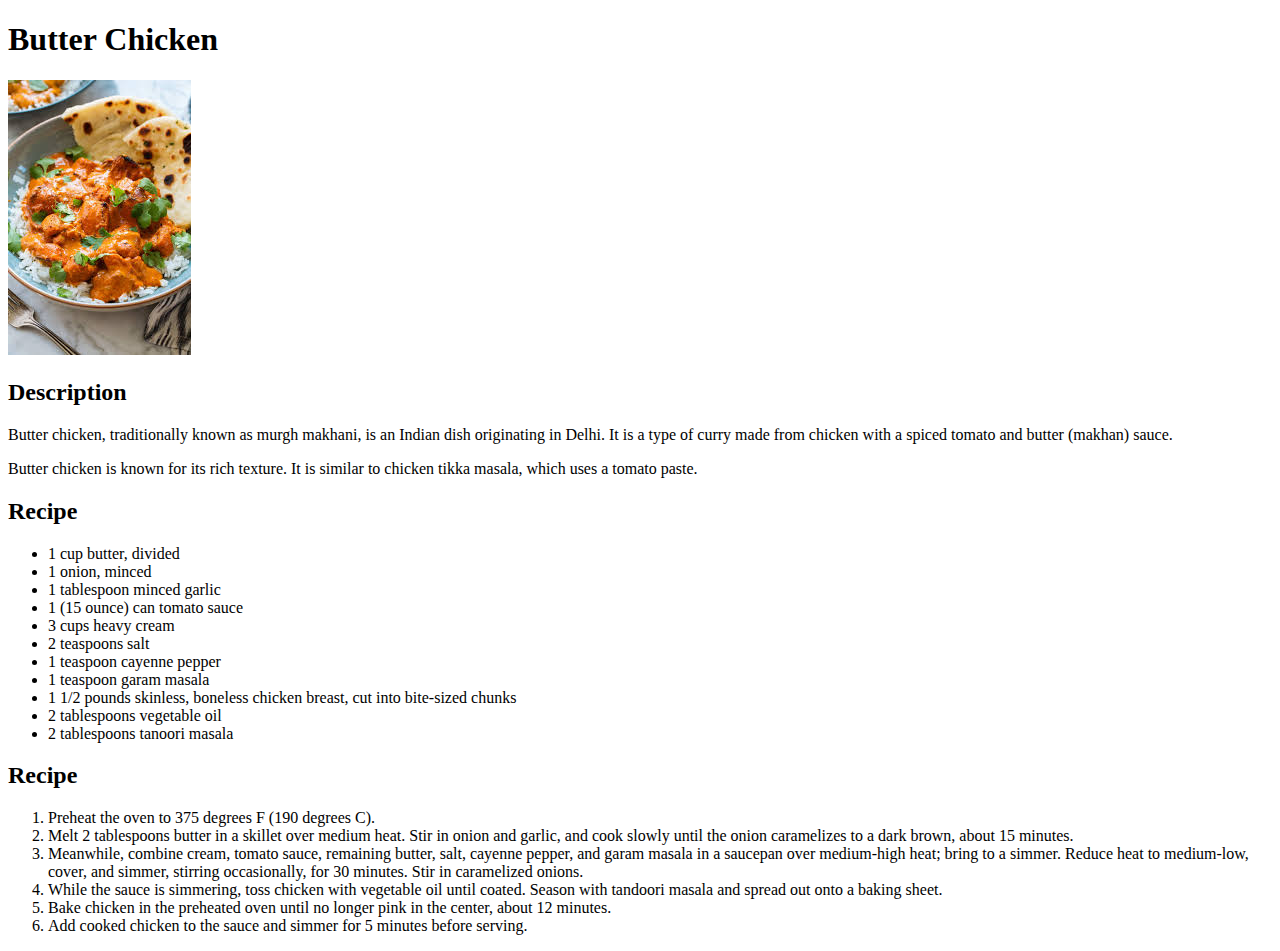
==== recipes/butter-chicken.html @ deb3ee55 "build(webpages): setup basic html for index files and recipes/ files" ====
<!DOCTYPE html>
<html lang="en">
<head>
  <meta charset="UTF-8">
  <meta name="viewport" content="width=device-width, initial-scale=1.0">
  <title>Butter Chicken</title>
</head>
<body>
  <h1>Butter Chicken</h1>
  <img src="butter-chicken.jpeg" alt="Butter chicken in a bowl with rice and naan.">
  <h2>Description</h2>
  <p>Butter chicken, traditionally known as murgh makhani, is an Indian dish originating in Delhi. It is a type of curry made from chicken with a spiced tomato and butter (makhan) sauce.</p>
  <p>Butter chicken is known for its rich texture. It is similar to chicken tikka masala, which uses a tomato paste.</p>
  <h2>Recipe</h2>
  <ul>
    <li>1 cup butter, divided</li>
    <li>1 onion, minced</li>
    <li>1 tablespoon minced garlic</li>
    <li>1 (15 ounce) can tomato sauce</li>
    <li>3 cups heavy cream</li>
    <li>2 teaspoons salt</li>
    <li>1 teaspoon cayenne pepper</li>
    <li>1 teaspoon garam masala</li>
    <li>1 1/2 pounds skinless, boneless chicken breast, cut into bite-sized chunks</li>
    <li>2 tablespoons vegetable oil</li>
    <li>2 tablespoons tanoori masala</li>
  </ul>
  <h2>Recipe</h2>
  <ol>
    <li>Preheat the oven to 375 degrees F (190 degrees C).</li>
    <li>Melt 2 tablespoons butter in a skillet over medium heat. Stir in onion and garlic, and cook slowly until the onion caramelizes to a dark brown, about 15 minutes.</li>
    <li>Meanwhile, combine cream, tomato sauce, remaining butter, salt, cayenne pepper, and garam masala in a saucepan over medium-high heat; bring to a simmer. Reduce heat to medium-low, cover, and simmer, stirring occasionally, for 30 minutes. Stir in caramelized onions.</li>
    <li>While the sauce is simmering, toss chicken with vegetable oil until coated. Season with tandoori masala and spread out onto a baking sheet.</li>
    <li>Bake chicken in the preheated oven until no longer pink in the center, about 12 minutes.</li>
    <li>Add cooked chicken to the sauce and simmer for 5 minutes before serving.</li>
  </ol>
</body>
</html>
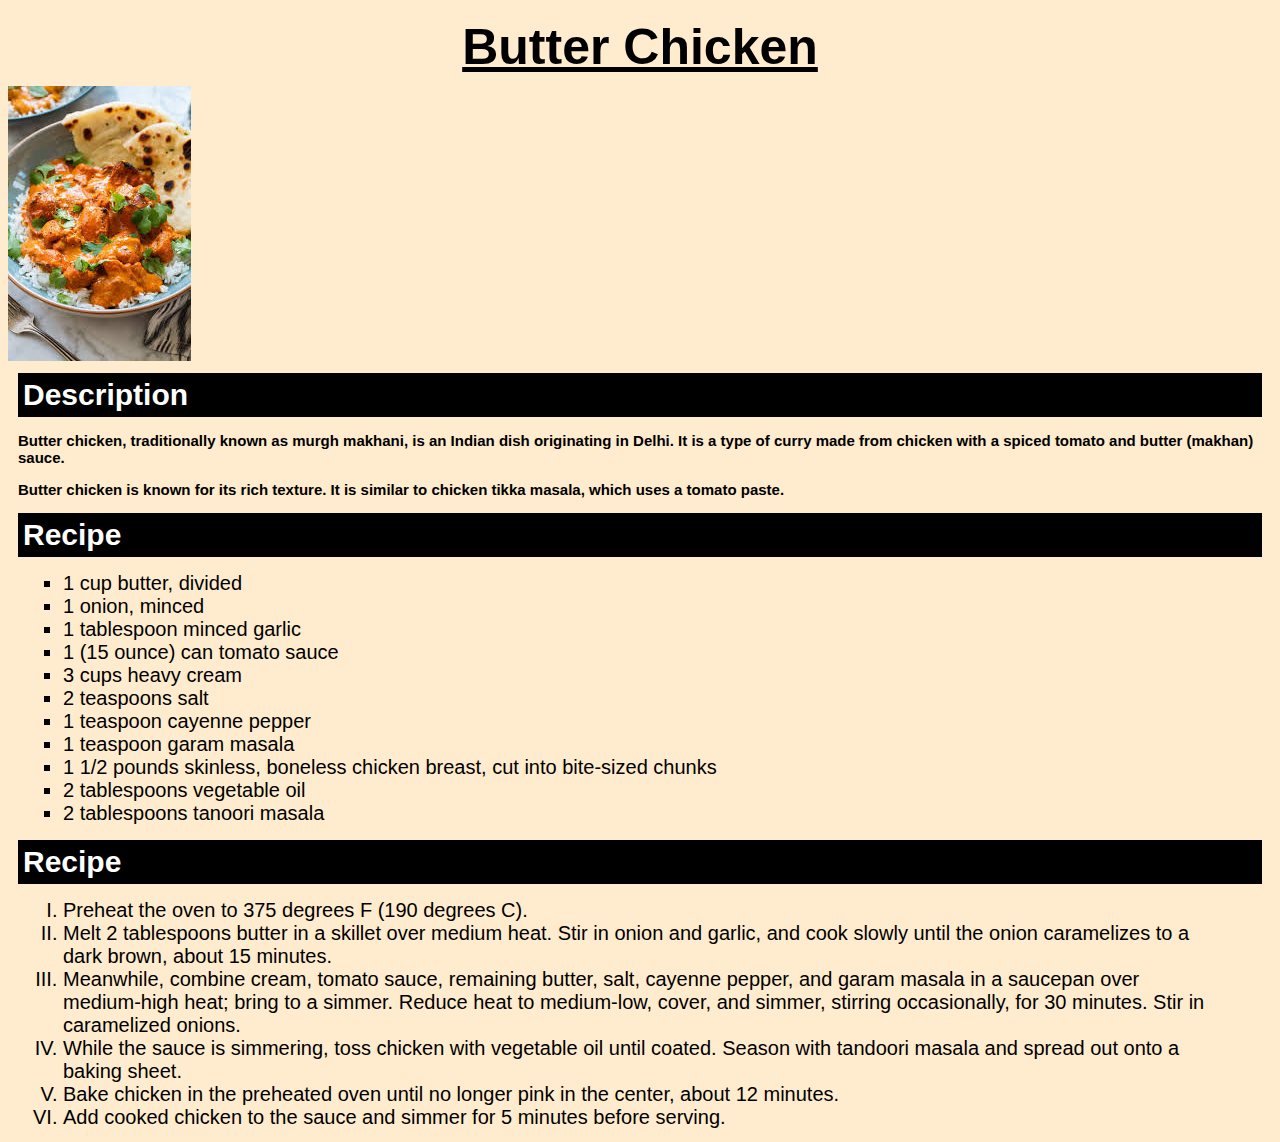
==== commit 23a34781: "refactor(css+html) Add classes to html files, update css to apply to classes instead of type selecto" ====
--- a/recipes/butter-chicken.html
+++ b/recipes/butter-chicken.html
@@ -4,14 +4,15 @@
   <meta charset="UTF-8">
   <meta name="viewport" content="width=device-width, initial-scale=1.0">
   <title>Butter Chicken</title>
+  <link rel="stylesheet" href="../style.css"/>
 </head>
 <body>
-  <h1>Butter Chicken</h1>
+  <h1 class="title">Butter Chicken</h1>
   <img src="butter-chicken.jpeg" alt="Butter chicken in a bowl with rice and naan.">
-  <h2>Description</h2>
-  <p>Butter chicken, traditionally known as murgh makhani, is an Indian dish originating in Delhi. It is a type of curry made from chicken with a spiced tomato and butter (makhan) sauce.</p>
-  <p>Butter chicken is known for its rich texture. It is similar to chicken tikka masala, which uses a tomato paste.</p>
-  <h2>Recipe</h2>
+  <h2 class="header">Description</h2>
+  <p class="para">Butter chicken, traditionally known as murgh makhani, is an Indian dish originating in Delhi. It is a type of curry made from chicken with a spiced tomato and butter (makhan) sauce.</p>
+  <p class="para">Butter chicken is known for its rich texture. It is similar to chicken tikka masala, which uses a tomato paste.</p>
+  <h2 class="header">Recipe</h2>
   <ul>
     <li>1 cup butter, divided</li>
     <li>1 onion, minced</li>
@@ -25,7 +26,7 @@
     <li>2 tablespoons vegetable oil</li>
     <li>2 tablespoons tanoori masala</li>
   </ul>
-  <h2>Recipe</h2>
+  <h2 class="header">Recipe</h2>
   <ol>
     <li>Preheat the oven to 375 degrees F (190 degrees C).</li>
     <li>Melt 2 tablespoons butter in a skillet over medium heat. Stir in onion and garlic, and cook slowly until the onion caramelizes to a dark brown, about 15 minutes.</li>
--- a/style.css
+++ b/style.css
@@ -0,0 +1,78 @@
+*,
+*::before,
+*::after {
+  box-sizing: border-box;
+}
+
+* {
+  padding: 0;
+  margin: 0;
+  font-size: 10px;
+}
+
+body {
+  font-family:Impact, Haettenschweiler, 'Arial Narrow Bold', sans-serif;
+  padding: 8px;
+  background-color: blanchedalmond; 
+}
+
+.title {
+  font-size: 5rem;
+  text-align: center;
+  margin: 10px;
+  text-decoration: underline;
+}
+
+.header {
+  background-color: black;
+  color: white;
+  padding: 5px;
+  margin: 10px;
+  font-size: 3rem;
+}
+
+.para {
+  padding: 5px;
+  margin: 5px;
+  font-size: 1.5rem;
+  font-weight: bold;
+}
+
+ol,
+ul {
+  margin: 0 50px;
+  padding: 5px;
+}
+
+li {
+  font-size: 2rem;
+}
+
+ol {
+  list-style: upper-roman;
+}
+
+ul {
+  list-style: square;
+}
+
+.nav {
+  display: flex;
+  flex-wrap: wrap;
+  justify-content: space-between;
+}
+
+.nav .nav-link {
+  width: 300px;
+  height: 200px;
+  font-size: 4rem;
+  text-decoration: none;
+  background-color: blue;
+  color: gray;
+  border-radius: 5px;
+}
+
+.nav .nav-link:hover {
+  background-color: orange;
+  color: black;
+}
